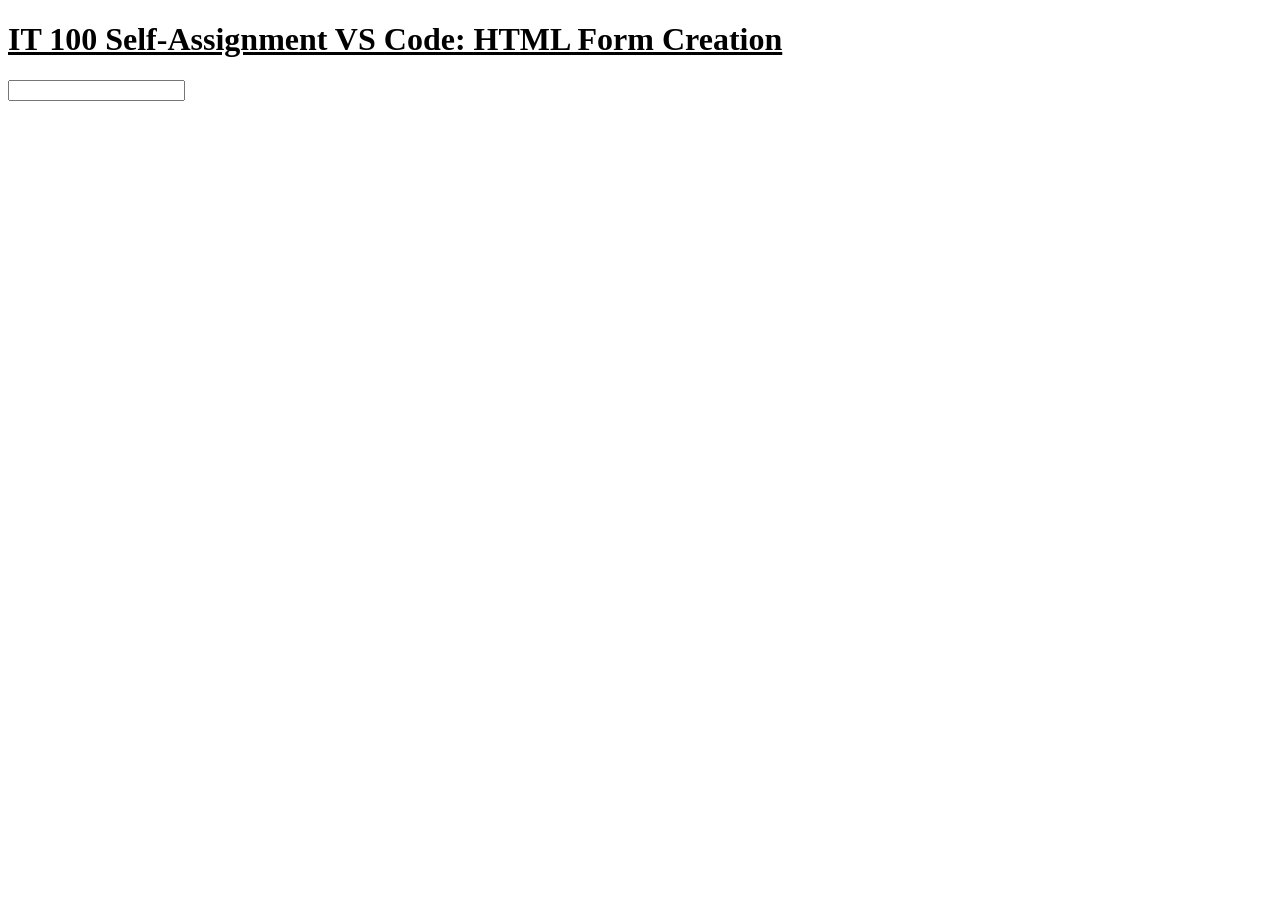
==== week-04-html-forms/index.html @ 02c6e355 "Form assignment WIP" ====
<!DOCTYPE html>
<html>

<!--main assignment header-->
<h1><b><u>IT 100 Self-Assignment VS Code: HTML Form Creation</u></b></h1>

<!--opening summary paragraph-->
<p></p>
<input
<form>

</form>

</html>
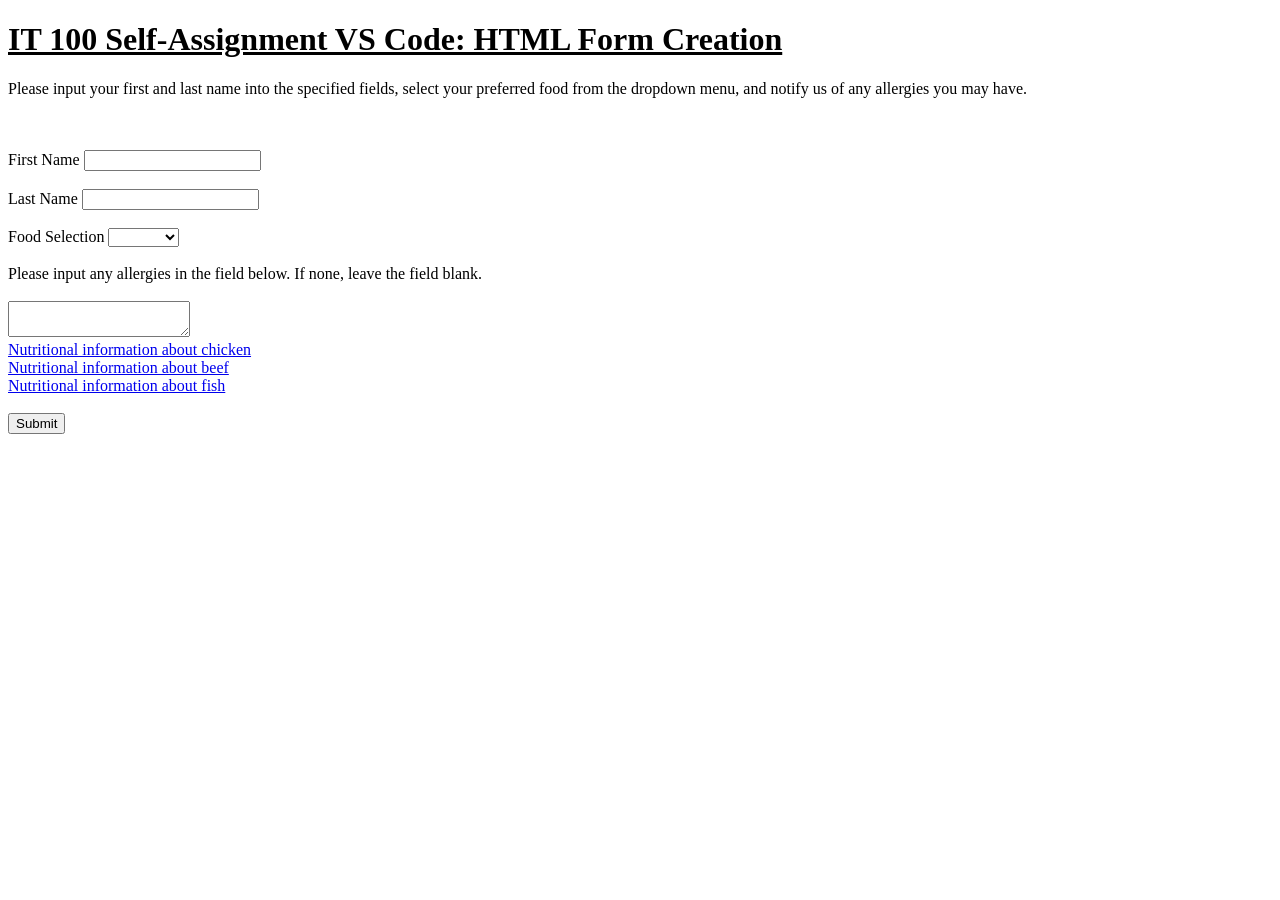
==== commit adf539d2: "Completed HTML form assignment" ====
--- a/week-04-html-forms/index.html
+++ b/week-04-html-forms/index.html
@@ -1,14 +1,79 @@
 <!DOCTYPE html>
 <html>
 
-<!--main assignment header-->
-<h1><b><u>IT 100 Self-Assignment VS Code: HTML Form Creation</u></b></h1>
+    <body>
 
-<!--opening summary paragraph-->
-<p></p>
-<input
-<form>
+        <!--main assignment header-->
+        <h1><b><u>IT 100 Self-Assignment VS Code: HTML Form Creation</u></b></h1>
 
-</form>
+        <!--opening form summary paragraph-->
+        <p>Please input your first and last name into the specified fields, select your preferred food from the dropdown menu, 
+        and notify us of any allergies you may have.</p>
 
+    <br>
+    <br>
+
+        <!--creates the main form-->
+        <form action="#" method="post">
+
+            <!--creates the "first name" text before the text box-->
+            <label for="firstName">First Name</label>
+
+            <!--creates the text box for entering the user's first name-->
+            <input id="firstName" name="firstName" type="text" minlength="2" maxlength="30" required>
+
+    <br>
+    <br>
+
+            <!--creates the "last name" text before the text box-->
+            <label for="lastName">Last Name</label>
+
+            <!--creates the text box for entering the user's last name-->
+            <input id="lastName" name="lastName" type="text" minlength="2" maxlength="30" required>
+
+    <br>
+    <br>
+
+            <!--creates the "food selection" text before the dropdown menu-->
+            <label for="foodSelection">Food Selection</label>
+
+            <!--creates the dropdown menu for selecting a food-->
+            <select id="foodSelection" name="foodSelection" required>
+
+                <!--option 1 acts as blank placeholder. "disabled" means it can't be selected. "selected" means its the default option displayed-->
+                <option disabled selected></option>
+
+                <option>Chicken</option>
+
+                <option>Beef</option>
+
+                <option>Fish</option>
+
+            </select>
+
+    <br>
+    <br>
+
+            <!--creates the "allergies" text before the text box-->
+            <label for="allergies">Please input any allergies in the field below. If none, leave the field blank.</label>
+
+    <br>
+    <br>
+
+            <!--creates the text area for entering allergies-->
+            <textarea id="allergies" name="allergies"></textarea>
+
+    <br>
+            <a href="https://www.fsis.usda.gov/sites/default/files/media_file/2020-10/Chicken_Turkey_Nutrition_Facts.pdf">Nutritional information about chicken</a>
+    <br>
+            <a href="https://www.ars.usda.gov/ARSUserFiles/80400525/data/beef/retail_beef_cuts02.pdf">Nutritional information about beef</a>
+    <br>
+            <a href="https://fdc.nal.usda.gov/food-details/2684441/nutrients">Nutritional information about fish</a>
+    <br>
+    <br>
+            <!--creates the button which says "Submit"-->
+            <button>Submit</button>
+
+        </form>
+    </body>
 </html>
